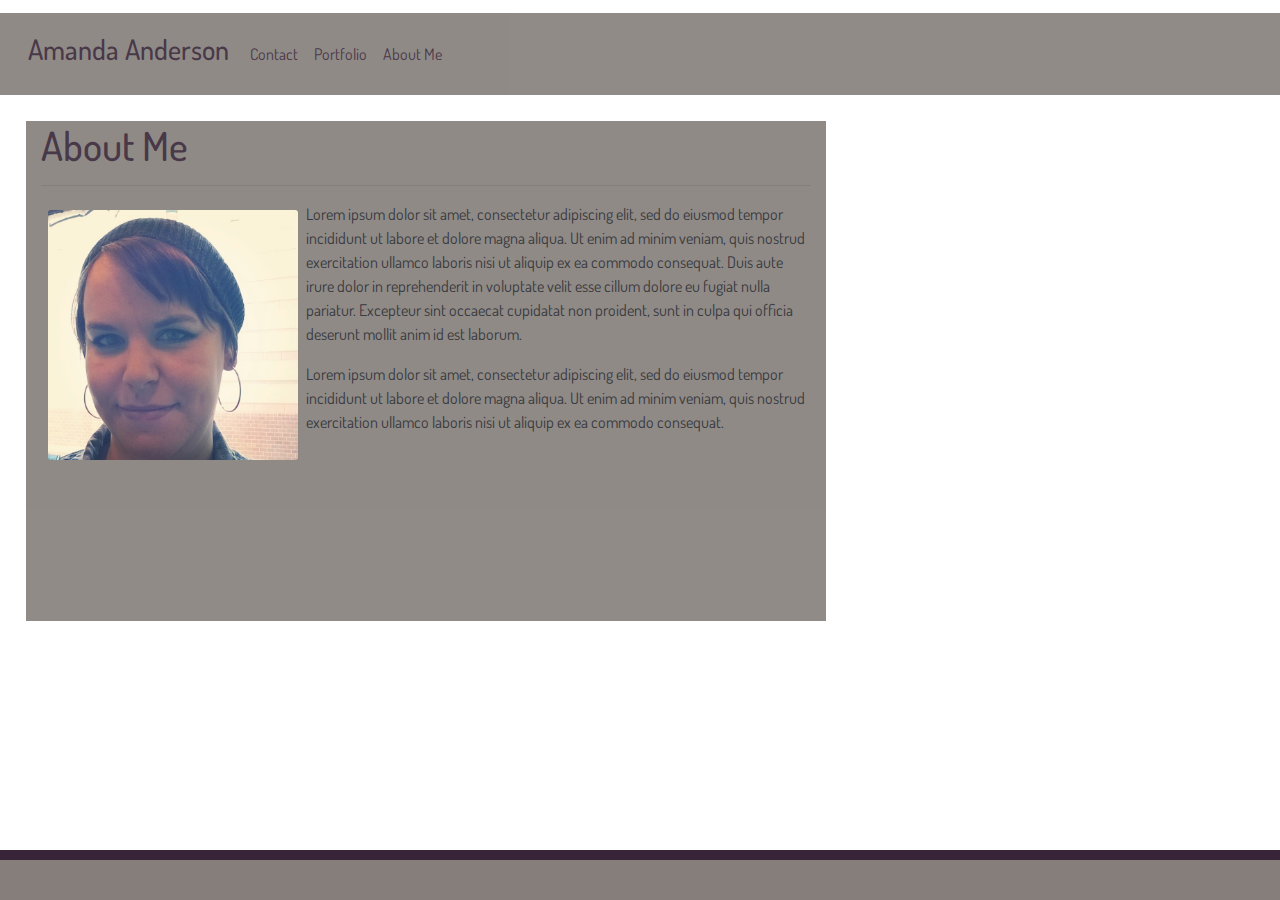
==== index.html @ 385b3dc0 "portfolio" ====
<!DOCTYPE html>
<html lang="en">
<head>
    <meta charset="UTF-8">
    <meta name="viewport" content="width=device-width, initial-scale=1.0">
    <title>Document</title>
    <link rel="stylesheet" href="https://stackpath.bootstrapcdn.com/bootstrap/4.5.2/css/bootstrap.min.css" integrity="sha384-JcKb8q3iqJ61gNV9KGb8thSsNjpSL0n8PARn9HuZOnIxN0hoP+VmmDGMN5t9UJ0Z" crossorigin="anonymous">
    <link rel="stylesheet" href="./Assets/CSS/style.css">
    <link href="https://fonts.googleapis.com/css2?family=Dosis:wght@600&display=swap" rel="stylesheet">
    <script src="https://code.jquery.com/jquery-3.5.1.slim.min.js" integrity="sha384-DfXdz2htPH0lsSSs5nCTpuj/zy4C+OGpamoFVy38MVBnE+IbbVYUew+OrCXaRkfj" crossorigin="anonymous"></script>
    <script src="https://cdn.jsdelivr.net/npm/popper.js@1.16.1/dist/umd/popper.min.js" integrity="sha384-9/reFTGAW83EW2RDu2S0VKaIzap3H66lZH81PoYlFhbGU+6BZp6G7niu735Sk7lN" crossorigin="anonymous"></script>
    <script src="https://stackpath.bootstrapcdn.com/bootstrap/4.5.2/js/bootstrap.min.js" integrity="sha384-B4gt1jrGC7Jh4AgTPSdUtOBvfO8shuf57BaghqFfPlYxofvL8/KUEfYiJOMMV+rV" crossorigin="anonymous"></script>
  </head>
  <body>
        <!--Nav Bar-->
        <nav class="navbar navbar-expand-lg navbar-light">
          <h3>Amanda Anderson</h3>
          <button class="navbar-toggler" type="button" data-toggle="collapse" data-target="#navbarSupportedContent" aria-controls="navbarSupportedContent" aria-expanded="false" aria-label="Toggle navigation">
            <span class="navbar-toggler-icon"></span>
          </button>
          <div class="collapse navbar-collapse" id="navbarSupportedContent">
            <ul class="navbar-nav mr-auto">
              <li class="nav-item">
                <a class="nav-link" href="./contact.html">Contact</a>
              </li>
              <li class="nav-item">
                <a class="nav-link" href="./portfolio.html">Portfolio</a>
              </li>
              <li class="nav-item">
                <a class="nav-link disabled" href="./index.html" tabindex="-1" aria-disabled="true">About Me</Menu></a>
              </li>
          </div>
        </nav>

  <!--About Me-->
    <div class="container"> 
      <h1>About Me</h1>
      <hr></hr>
      <div class="container-bio">
        <img src="./Assets/Images/photo1.png" class="card-img" alt="Amanda-Anderson">
          <p>Lorem ipsum dolor sit amet, consectetur adipiscing elit, sed do eiusmod tempor incididunt ut labore et dolore magna aliqua. Ut enim ad minim veniam, quis nostrud exercitation ullamco laboris nisi ut aliquip ex ea commodo consequat. Duis aute irure dolor in reprehenderit in voluptate velit esse cillum dolore eu fugiat nulla pariatur. Excepteur sint occaecat cupidatat non proident, sunt in culpa qui officia deserunt mollit anim id est laborum.</p>
          <p>Lorem ipsum dolor sit amet, consectetur adipiscing elit, sed do eiusmod tempor incididunt ut labore et dolore magna aliqua. Ut enim ad minim veniam, quis nostrud exercitation ullamco laboris nisi ut aliquip ex ea commodo consequat.</p>
      </div>
    </div>
</body>

<footer><section></section></footer>

</html>
---- Assets/CSS/style.css ----
* {
    font-family: 'Dosis', sans-serif;
}
body {
    background-image: url(https://images.pexels.com/photos/935871/pexels-photo-935871.jpeg?cs=srgb&dl=abstract-background-black-and-white-935871.jpg&fm=jpg);
    margin-top: 1%;
}

.navbar {
    background-color: rgb(133, 126, 123);
    opacity: 90%;
}

/* links */
.navbar-light .navbar-nav .nav-link:link {
    color: rgb(53, 36, 53);
  }
  
  .navbar-light .navbar-nav .nav-link:visited {
    color: gainsboro;
  }
  
  .navbar-light .navbar-nav .nav-link:hover {
    color: black;
    font-size: larger;
  }
  
  .navbar-light .navbar-nav .nav-link:active {
    color: #832965;
  }

/* text*/

h3 {
    color: rgb(53, 36, 53);
    padding: 1%;
}

h1 {
    color: rgb(53, 36, 53);
    text-align: left;
}

/* body */

.container {
    margin: 2%;
    max-width: 800px;
    min-height: 500px;
    max-height: 900px;
    background-color: rgb(133, 126, 123);
    opacity: 90%;
    }

.container-folio {
    margin: 2%;
    margin-bottom: 15%;
    max-width: 800px;
    height: 950px;
    background-color: rgb(133, 126, 123);
    opacity: 90%;
    }

.btn-primary {
        color: honeydew;
        background-color: rgb(53, 36, 53);
        border-color: rgb(53, 36, 53);
    }

.card-img {
    max-width: 250px;
    float: left;
    margin: 1%;
}

.card-body {
    float: left;
}

/* footer */

section {
    height: 10px;
    width: 100%;
    bottom: 50px;
    left: -1%;
    background-color: rgb(56, 36, 56);
}

footer {
    position: fixed;
    height: 50px;
    width: 110%;
    bottom: 0%;
    left: -1%;
    background-color: rgb(133, 126, 123);
}

.foot-folio {
    position: fixed;
    height: 50px;
    width: 110%;
    bottom: 0%;
    left: -1%;
    background-color: rgb(133, 126, 123);
}

@media screen and (max-width: 605px) {

    .container-folio {
        margin: 2%;
        margin-bottom: 15%;
        max-width: 800px;
        height: 1550px;
    }
}
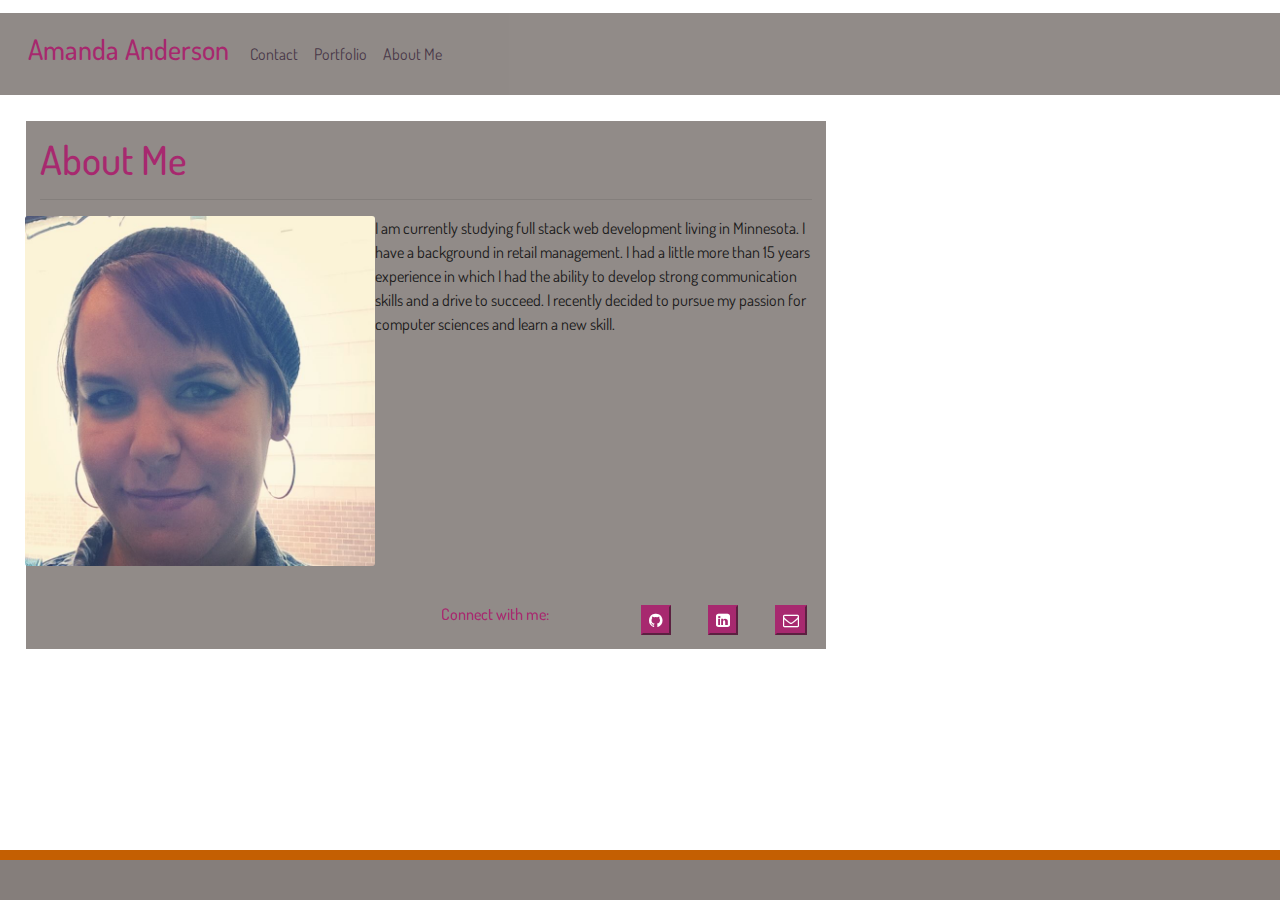
==== commit 532d7f78: "updated" ====
--- a/index.html
+++ b/index.html
@@ -3,15 +3,18 @@
 <head>
     <meta charset="UTF-8">
     <meta name="viewport" content="width=device-width, initial-scale=1.0">
-    <title>Document</title>
+    <title>About Me</title>
     <link rel="stylesheet" href="https://stackpath.bootstrapcdn.com/bootstrap/4.5.2/css/bootstrap.min.css" integrity="sha384-JcKb8q3iqJ61gNV9KGb8thSsNjpSL0n8PARn9HuZOnIxN0hoP+VmmDGMN5t9UJ0Z" crossorigin="anonymous">
     <link rel="stylesheet" href="./Assets/CSS/style.css">
     <link href="https://fonts.googleapis.com/css2?family=Dosis:wght@600&display=swap" rel="stylesheet">
     <script src="https://code.jquery.com/jquery-3.5.1.slim.min.js" integrity="sha384-DfXdz2htPH0lsSSs5nCTpuj/zy4C+OGpamoFVy38MVBnE+IbbVYUew+OrCXaRkfj" crossorigin="anonymous"></script>
     <script src="https://cdn.jsdelivr.net/npm/popper.js@1.16.1/dist/umd/popper.min.js" integrity="sha384-9/reFTGAW83EW2RDu2S0VKaIzap3H66lZH81PoYlFhbGU+6BZp6G7niu735Sk7lN" crossorigin="anonymous"></script>
     <script src="https://stackpath.bootstrapcdn.com/bootstrap/4.5.2/js/bootstrap.min.js" integrity="sha384-B4gt1jrGC7Jh4AgTPSdUtOBvfO8shuf57BaghqFfPlYxofvL8/KUEfYiJOMMV+rV" crossorigin="anonymous"></script>
-  </head>
-  <body>
+  <!--fontawesome-->
+  <link rel="stylesheet" href="https://cdnjs.cloudflare.com/ajax/libs/font-awesome/4.7.0/css/font-awesome.min.css">
+</head>
+
+<body>
         <!--Nav Bar-->
         <nav class="navbar navbar-expand-lg navbar-light">
           <h3>Amanda Anderson</h3>
@@ -36,10 +39,28 @@
     <div class="container"> 
       <h1>About Me</h1>
       <hr></hr>
-      <div class="container-bio">
-        <img src="./Assets/Images/photo1.png" class="card-img" alt="Amanda-Anderson">
-          <p>Lorem ipsum dolor sit amet, consectetur adipiscing elit, sed do eiusmod tempor incididunt ut labore et dolore magna aliqua. Ut enim ad minim veniam, quis nostrud exercitation ullamco laboris nisi ut aliquip ex ea commodo consequat. Duis aute irure dolor in reprehenderit in voluptate velit esse cillum dolore eu fugiat nulla pariatur. Excepteur sint occaecat cupidatat non proident, sunt in culpa qui officia deserunt mollit anim id est laborum.</p>
-          <p>Lorem ipsum dolor sit amet, consectetur adipiscing elit, sed do eiusmod tempor incididunt ut labore et dolore magna aliqua. Ut enim ad minim veniam, quis nostrud exercitation ullamco laboris nisi ut aliquip ex ea commodo consequat.</p>
+      <div class="row">
+        <div class="container-bio">
+          <img src="./Assets/Images/photo1.png" class="card-img" alt="Amanda-Anderson">
+            <p>I am currently studying full stack web development living in Minnesota. I have a background in retail management. I had a little more than 15 years experience in which I had the ability to develop strong communication skills and a drive to succeed. I recently decided to pursue my passion for computer sciences and learn a new skill.</p>
+        </div>
+      </div>
+
+      <div class="row socials">
+        <div class="col-6"></div>
+        <div class="col-3">
+          <h6>Connect with me:</h6>
+        </div>
+        <div class="col-1">
+          <form action=https://github.com/aanderson120 method="get" target="_blank">
+            <button type="submit" class="git"><i class="fa fa-github"></i></button>
+        </div>
+        <div class="col-1">
+            <button type="button"><a href="https://www.linkedin.com/in/amanda-anderson-66829334/" target="_blank"><i class="fa fa-linkedin-square"></i></a></button>
+        </div>
+        <div class="col-1">
+          <button type="button"><a href="mailto:aanderson_120@yahoo.com" target="_blank"><i class="fa fa-envelope-o"></i></a></button>
+        </div>
       </div>
     </div>
 </body>
--- a/Assets/CSS/style.css
+++ b/Assets/CSS/style.css
@@ -2,7 +2,8 @@
     font-family: 'Dosis', sans-serif;
 }
 body {
-    background-image: url(https://images.pexels.com/photos/935871/pexels-photo-935871.jpeg?cs=srgb&dl=abstract-background-black-and-white-935871.jpg&fm=jpg);
+    background-image: url(../images/02.jpg);
+    background-size: cover;
     margin-top: 1%;
 }
 
@@ -29,16 +30,37 @@
     color: #832965;
   }
 
+  a:link {
+    color: rgb(53, 36, 53);
+  }
+  
+  a:visited {
+    color: gainsboro;
+  }
+  
+  a:hover {
+    color: black;
+    font-size: larger;
+  }
+  
+  a:active {
+    color: #832965;
+  }
+
 /* text*/
 
 h3 {
-    color: rgb(53, 36, 53);
+    color: rgb(158, 17, 95);
     padding: 1%;
 }
 
 h1 {
-    color: rgb(53, 36, 53);
+    color: rgb(158, 17, 95);
     text-align: left;
+}
+
+p {
+    color: black;
 }
 
 /* body */
@@ -50,31 +72,56 @@
     max-height: 900px;
     background-color: rgb(133, 126, 123);
     opacity: 90%;
+    padding: 14px;
     }
 
 .container-folio {
     margin: 2%;
     margin-bottom: 15%;
     max-width: 800px;
-    height: 950px;
+    height: 1127px;
     background-color: rgb(133, 126, 123);
     opacity: 90%;
     }
 
 .btn-primary {
         color: honeydew;
-        background-color: rgb(53, 36, 53);
-        border-color: rgb(53, 36, 53);
+        background-color: rgb(158, 17, 95);
+        border-color: rgb(158, 17, 95);
     }
 
+.btn-primary:not(:disabled):not(.disabled).active, .btn-primary:not(:disabled):not(.disabled):active, .show>.btn-primary.dropdown-toggle {
+    color: #fff;
+    background-color: rgb(85, 55, 85);
+    border-color: rgb(85, 55, 85);
+}
+
 .card-img {
-    max-width: 250px;
+    max-width: 350px;
     float: left;
-    margin: 1%;
+    opacity: 100%;
 }
 
 .card-body {
     float: left;
+}
+
+.fa-linkedin-square {
+    color: #fff;
+}
+
+.fa-envelope-o {
+    color: #fff;   
+}
+.socials {
+    margin-top: 5%;
+    color: rgb(158, 17, 95);
+}
+
+button {
+    color: #fff;
+    background-color: rgb(158, 17, 95);
+    border-color: rgb(158, 17, 95);
 }
 
 /* footer */
@@ -84,7 +131,7 @@
     width: 100%;
     bottom: 50px;
     left: -1%;
-    background-color: rgb(56, 36, 56);
+    background-color: rgb(196, 95, 2);
 }
 
 footer {
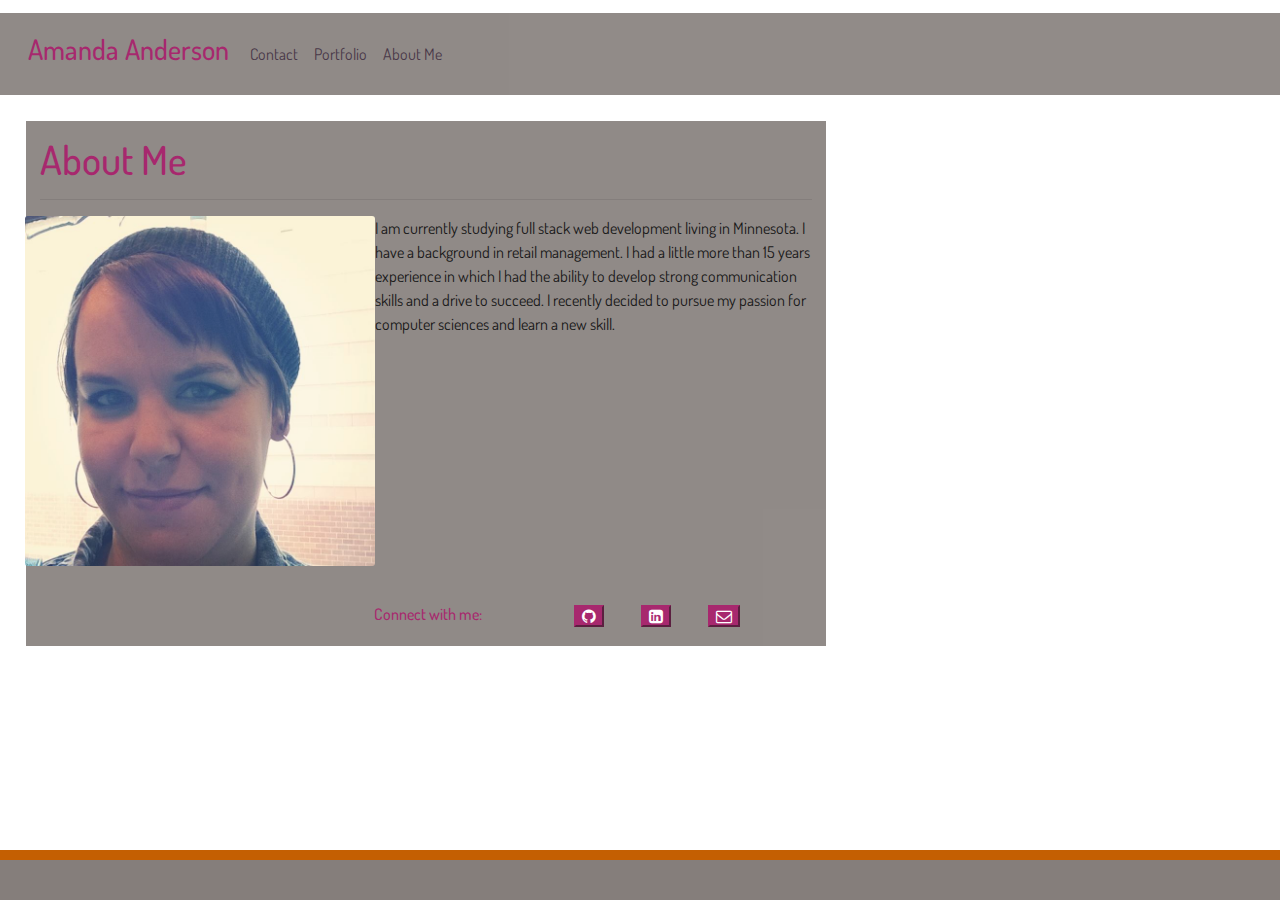
==== commit d3065422: "resume" ====
--- a/index.html
+++ b/index.html
@@ -47,7 +47,7 @@
       </div>
 
       <div class="row socials">
-        <div class="col-6"></div>
+        <div class="col-5"></div>
         <div class="col-3">
           <h6>Connect with me:</h6>
         </div>
@@ -62,7 +62,9 @@
           <button type="button"><a href="mailto:aanderson_120@yahoo.com" target="_blank"><i class="fa fa-envelope-o"></i></a></button>
         </div>
       </div>
+
     </div>
+    
 </body>
 
 <footer><section></section></footer>
--- a/Assets/CSS/style.css
+++ b/Assets/CSS/style.css
@@ -1,6 +1,7 @@
 * {
     font-family: 'Dosis', sans-serif;
 }
+
 body {
     background-image: url(../images/02.jpg);
     background-size: cover;
@@ -60,8 +61,7 @@
 }
 
 p {
-    color: black;
-}
+    color: black;}
 
 /* body */
 
@@ -73,15 +73,27 @@
     background-color: rgb(133, 126, 123);
     opacity: 90%;
     padding: 14px;
+    align-content: center;
     }
+
+.resume {
+    margin: 2%;
+    max-width: 408px;
+    min-height: 500px;
+    max-height: 900px;
+    background-color: rgb(133, 126, 123);
+    opacity: 90%;
+    padding: 14px;
+    }    
 
 .container-folio {
     margin: 2%;
     margin-bottom: 15%;
     max-width: 800px;
-    height: 1127px;
+    height: 1147px;
     background-color: rgb(133, 126, 123);
     opacity: 90%;
+
     }
 
 .btn-primary {
@@ -100,19 +112,29 @@
     max-width: 350px;
     float: left;
     opacity: 100%;
+    /* margin: 1%; */
 }
 
 .card-body {
     float: left;
 }
 
+/* socials */
+
 .fa-linkedin-square {
     color: #fff;
+    float: right;
 }
 
 .fa-envelope-o {
-    color: #fff;   
+    color: #fff;  
+    float: right;
 }
+
+.fa-github {
+    float: right;
+}
+
 .socials {
     margin-top: 5%;
     color: rgb(158, 17, 95);
@@ -152,12 +174,12 @@
     background-color: rgb(133, 126, 123);
 }
 
-@media screen and (max-width: 605px) {
+@media screen and (max-width: 801px) {
 
     .container-folio {
         margin: 2%;
         margin-bottom: 15%;
-        max-width: 800px;
-        height: 1550px;
+        max-width: 415px;
+        height: 1708px;
     }
 }
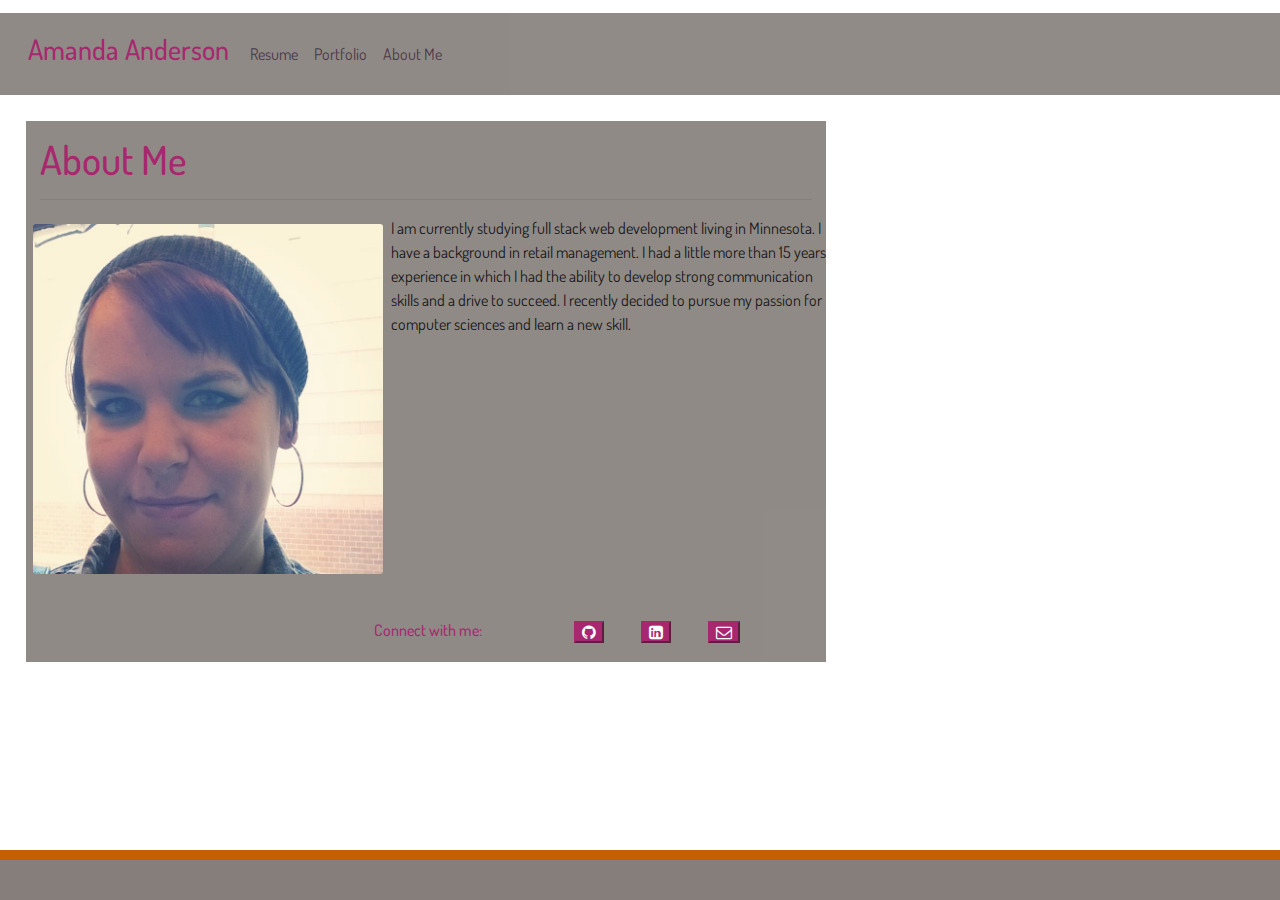
==== commit 30ed0edf: "update readme" ====
--- a/index.html
+++ b/index.html
@@ -24,7 +24,7 @@
           <div class="collapse navbar-collapse" id="navbarSupportedContent">
             <ul class="navbar-nav mr-auto">
               <li class="nav-item">
-                <a class="nav-link" href="./contact.html">Contact</a>
+                <a class="nav-link" href="./contact.html">Resume</a>
               </li>
               <li class="nav-item">
                 <a class="nav-link" href="./portfolio.html">Portfolio</a>
--- a/Assets/CSS/style.css
+++ b/Assets/CSS/style.css
@@ -112,7 +112,7 @@
     max-width: 350px;
     float: left;
     opacity: 100%;
-    /* margin: 1%; */
+    margin: 1%;
 }
 
 .card-body {
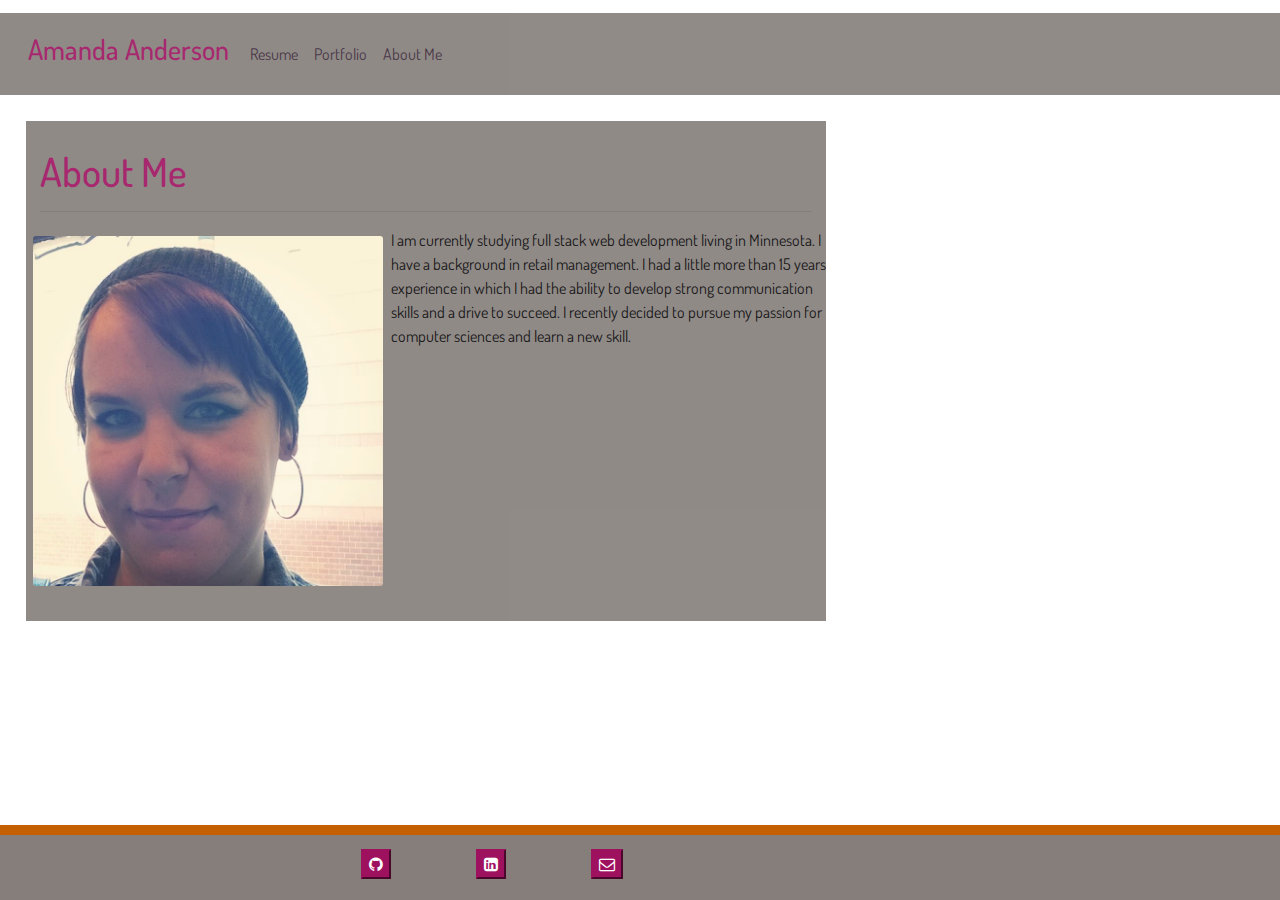
==== commit ba726427: "readme update" ====
--- a/index.html
+++ b/index.html
@@ -45,28 +45,28 @@
             <p>I am currently studying full stack web development living in Minnesota. I have a background in retail management. I had a little more than 15 years experience in which I had the ability to develop strong communication skills and a drive to succeed. I recently decided to pursue my passion for computer sciences and learn a new skill.</p>
         </div>
       </div>
-
-      <div class="row socials">
-        <div class="col-5"></div>
-        <div class="col-3">
-          <h6>Connect with me:</h6>
-        </div>
-        <div class="col-1">
-          <form action=https://github.com/aanderson120 method="get" target="_blank">
-            <button type="submit" class="git"><i class="fa fa-github"></i></button>
-        </div>
-        <div class="col-1">
-            <button type="button"><a href="https://www.linkedin.com/in/amanda-anderson-66829334/" target="_blank"><i class="fa fa-linkedin-square"></i></a></button>
-        </div>
-        <div class="col-1">
-          <button type="button"><a href="mailto:aanderson_120@yahoo.com" target="_blank"><i class="fa fa-envelope-o"></i></a></button>
-        </div>
-      </div>
-
     </div>
     
 </body>
 
-<footer><section></section></footer>
+<footer>
+  <section></section>
+    <div class="contact row">
+      <div class="col-3"></div>
+      <div class="col-1">
+        <form action=https://github.com/aanderson120 method="get" target="_blank">
+          <button type="submit" class="git"><i class="fa fa-github"></i></button>
+      </div>
+      <div class="col-1">
+        <button type="button"><a href="https://www.linkedin.com/in/amanda-anderson-66829334/" target="_blank"><i
+              class="fa fa-linkedin-square"></i></a></button>
+      </div>
+      <div class="col-1">
+        <button type="button"><a href="mailto:aanderson_120@yahoo.com" target="_blank"><i
+              class="fa fa-envelope-o"></i></a></button>
+      </div>
+      <div class="col-3"></div>
+    </div>
+</footer>
 
 </html>--- a/Assets/CSS/style.css
+++ b/Assets/CSS/style.css
@@ -135,18 +135,18 @@
     float: right;
 }
 
-.socials {
-    margin-top: 5%;
-    color: rgb(158, 17, 95);
-}
-
 button {
     color: #fff;
     background-color: rgb(158, 17, 95);
     border-color: rgb(158, 17, 95);
+    height: 30px;
 }
 
 /* footer */
+
+.contact {
+    margin: 1%;
+}
 
 section {
     height: 10px;
@@ -158,7 +158,7 @@
 
 footer {
     position: fixed;
-    height: 50px;
+    height: 75px;
     width: 110%;
     bottom: 0%;
     left: -1%;
